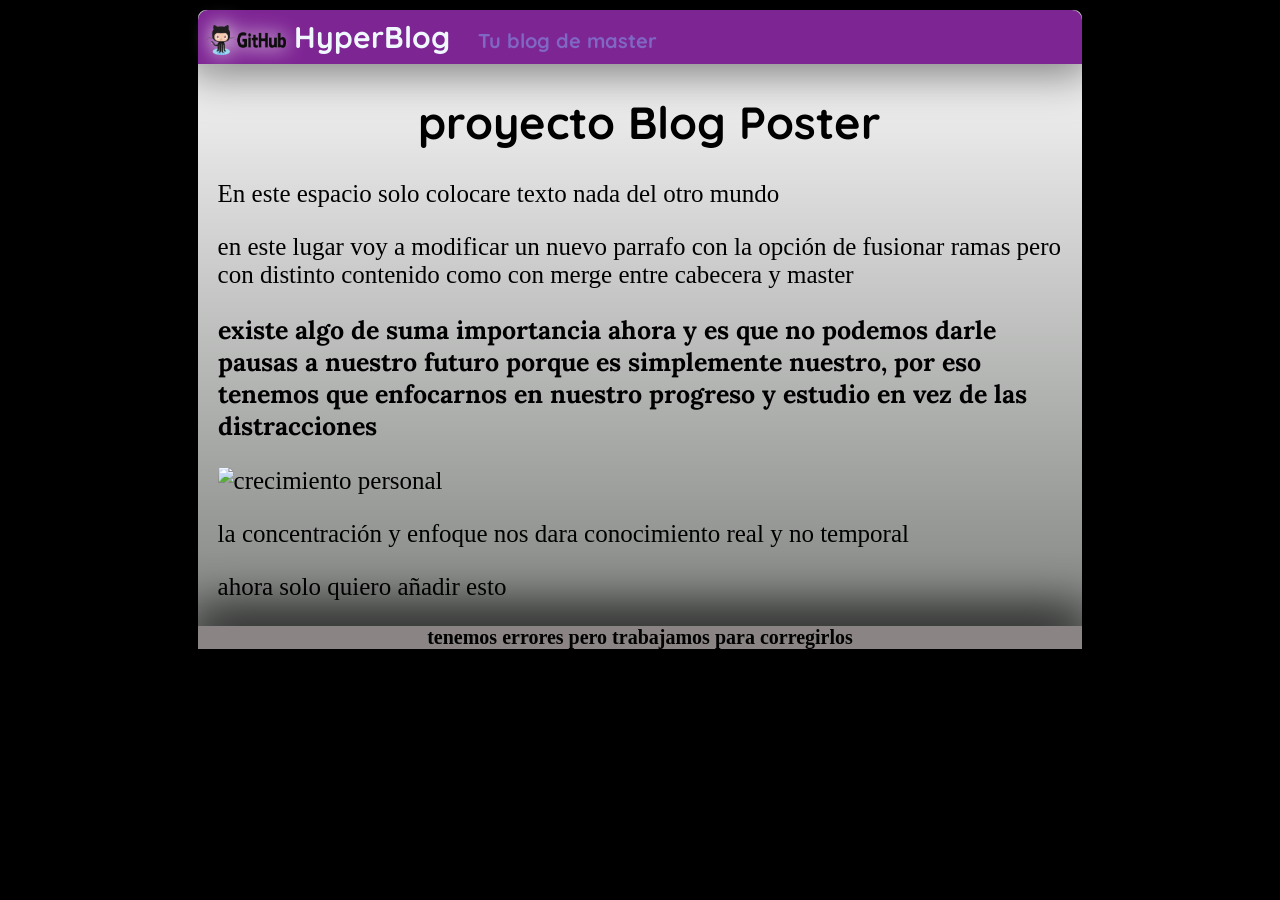
==== archivo.html @ ef47ca54 "se agrega apartado de gitignore y una imagen mas" ====
<!DOCTYPE html>
<html lang="en">
    <head>
        <meta charset="UTF-8">
        <meta name="viewport" content="width=device-width, initial-scale=1.0">
        <title>HyperBlog 2.0</title>
        <link rel="stylesheet" href="./css/BlogPostCss.css">
    </head>
    <body>
        <div class="container">
            <div id="cabecera">
                <img src="imagenes/githubLogo.png" alt="logo gitHub" id="logo">
                HyperBlog
                <span id="notitaCabecera">Tu blog de master</span>
            </div>
            <div class="contenido">
                <h1>proyecto Blog Poster</h1>
                <p>En este espacio solo colocare texto nada del otro mundo</p>
                <p>
                    en este lugar voy a modificar un nuevo parrafo con la 
                    opción de fusionar ramas pero con distinto contenido como 
                    con merge entre cabecera y master
                </p>
                <span id="motivated">existe algo de suma importancia ahora y es que
                    no podemos darle pausas a nuestro futuro porque es 
                    simplemente nuestro, por eso tenemos que enfocarnos
                    en nuestro progreso y estudio en vez de las distracciones
                </span>
                <p><img src="./imagenes/crecimientodef.png" alt="crecimiento personal" width="100%"></p>
                <p>la concentración y enfoque nos dara conocimiento real y no temporal</p>
                <p>ahora solo quiero añadir esto</p>
            </div>
            <div id="footer">
                <span>tenemos errores pero trabajamos para corregirlos</span>
            </div>
        </div>
    </body>
</html>
---- css/BlogPostCss.css ----
@import url('https://fonts.googleapis.com/css2?family=Chakra+Petch:ital,wght@0,300;0,400;0,500;0,600;0,700;1,300;1,400;1,500;1,600;1,700&family=Quicksand:wght@300..700&display=swap');
@import url('https://fonts.googleapis.com/css2?family=Chakra+Petch:ital,wght@0,300;0,400;0,500;0,600;0,700;1,300;1,400;1,500;1,600;1,700&family=Lora:ital,wght@1,400..700&family=Quicksand:wght@300..700&display=swap');
.container {
    border-radius: 10px;
    border: 2px solid black;
    width: 70%;
    padding: 0;
    margin: 0 auto;
    background-image: linear-gradient(white, rgb(125, 128, 125));
}
h1 {
    font-size: 45px;
    text-align: center;
    font-family: "Quicksand", sans-serif;
}
#cabecera {
    background-color: rgb(126, 37, 148) ;
    font-size: 30px;
    color: aliceblue;
    padding: 0.5rem;
    box-shadow: 0px 0px 44px 10px rgba(0,0,0,0.50);
    font-weight: bold;
    font-family: "Quicksand", sans-serif;
    border-top-right-radius: 10px;
    border-top-left-radius: 10px;

}
.contenido {
    margin: 0 0 0 20px;
    font-size: 25px;
}
#notitaCabecera {
    color: rgb(128, 103, 196);
    font-size: 20px;
    padding: 0 0 0 1em;
}
#motivated {
    font-family: "Lora", serif;
    font-weight: bold;
    
}
body {
    background: black;
}
#logo {
    height: 30px;
    width: 80px;
    filter: drop-shadow(0 0 10px rgba(1000, 1000, 1000, 1.8));
    vertical-align: middle;
}
#footer {
    background: #8a8484;
    font-size:20px ;
    font-weight: bold;
    text-align: center;
    box-shadow: 0 -8px 50px 6px;
}
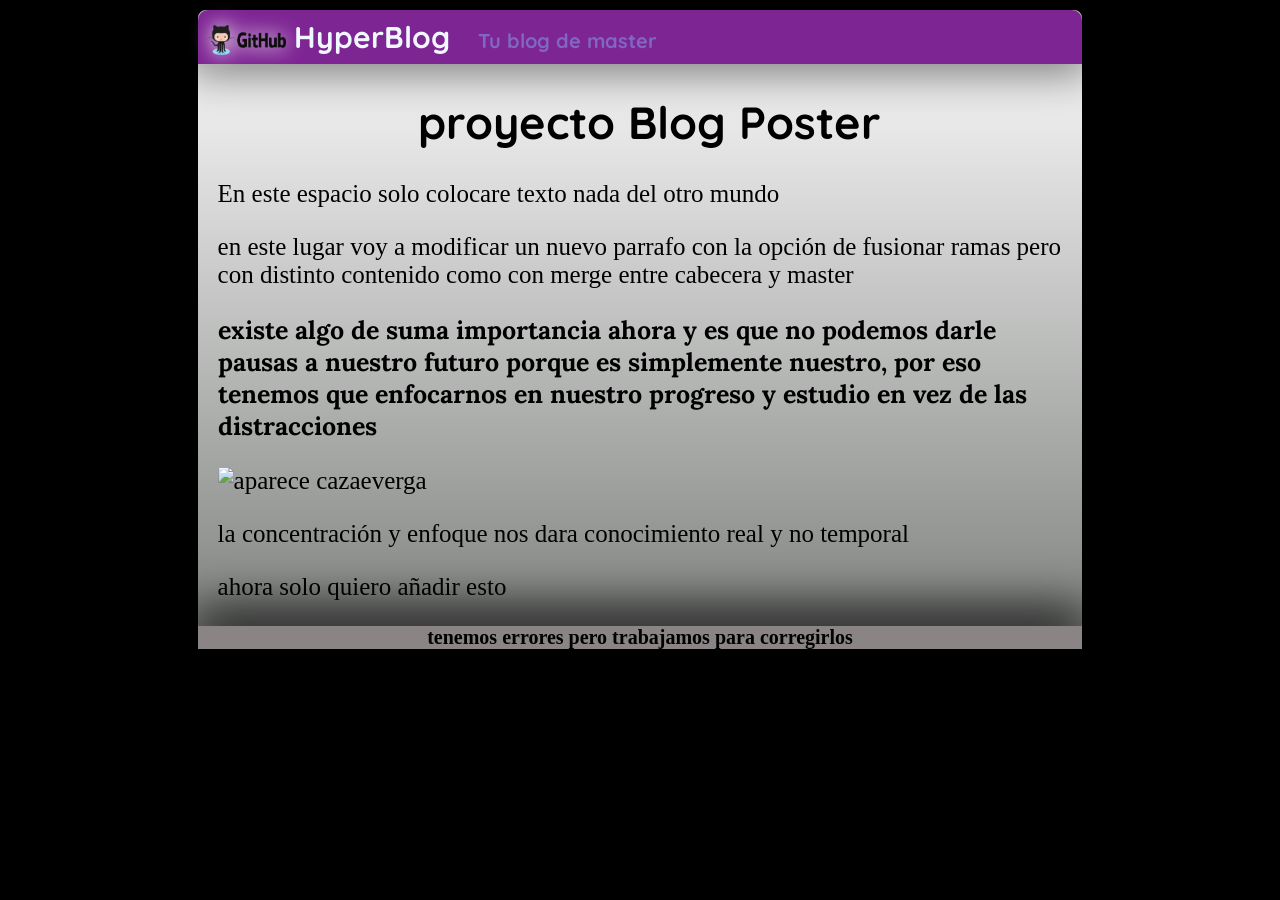
==== commit 60bd47f8: "actualizacion del archivo Readme.md de repositorio remoto, añadida imagen en BlogPoster" ====
--- a/archivo.html
+++ b/archivo.html
@@ -26,7 +26,7 @@
                     simplemente nuestro, por eso tenemos que enfocarnos
                     en nuestro progreso y estudio en vez de las distracciones
                 </span>
-                <p><img src="./imagenes/crecimientodef.png" alt="crecimiento personal" width="100%"></p>
+                <p><img src="./imagenes/crecimientodef.png" width="97.5%" alt="aparece cazaeverga"></p>
                 <p>la concentración y enfoque nos dara conocimiento real y no temporal</p>
                 <p>ahora solo quiero añadir esto</p>
             </div>
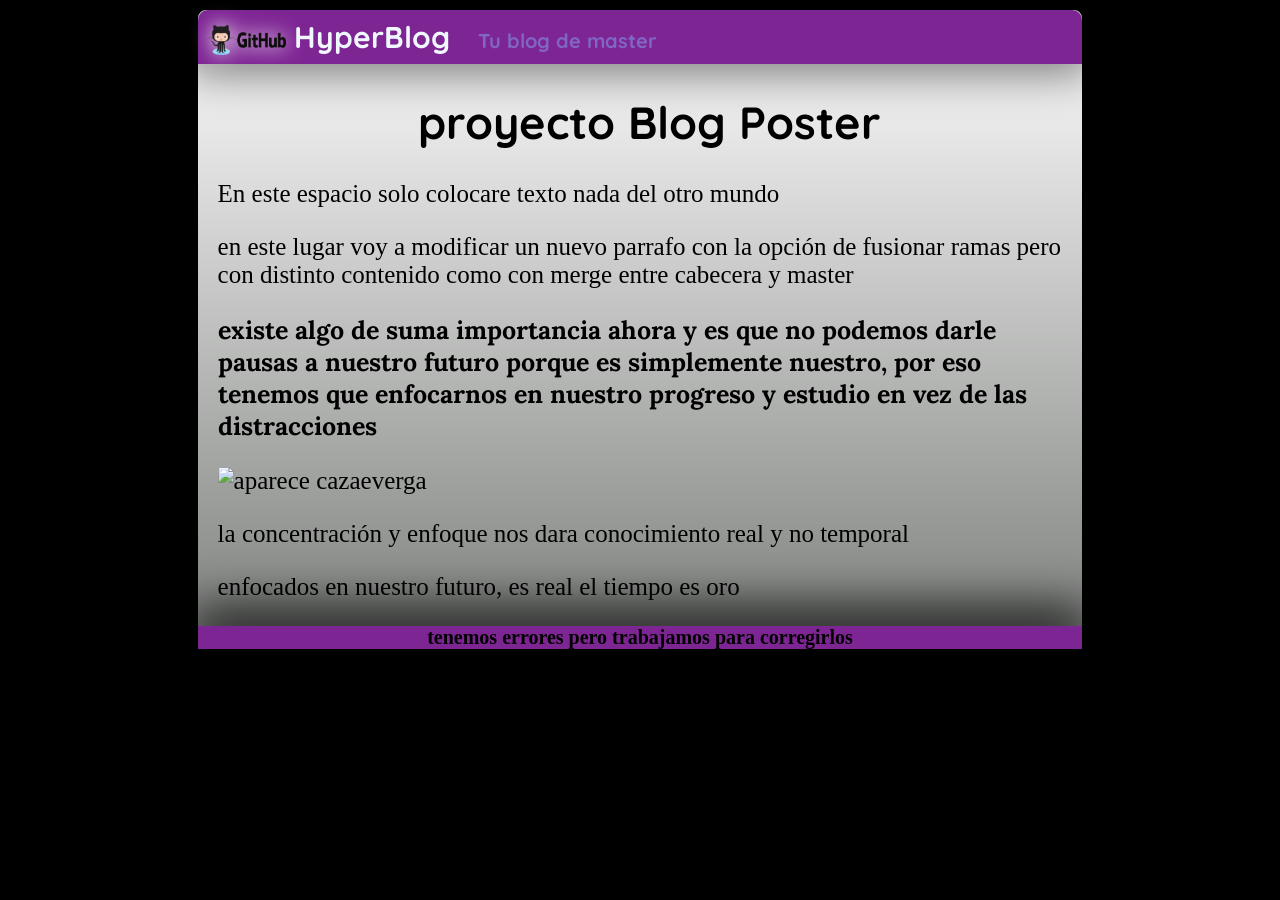
==== commit 69aa9d12: "se añadio frase final con relacion al tiempo y cambie el color del footer section" ====
--- a/archivo.html
+++ b/archivo.html
@@ -28,7 +28,7 @@
                 </span>
                 <p><img src="./imagenes/crecimientodef.png" width="97.5%" alt="aparece cazaeverga"></p>
                 <p>la concentración y enfoque nos dara conocimiento real y no temporal</p>
-                <p>ahora solo quiero añadir esto</p>
+                <p>enfocados en nuestro futuro, es real el tiempo es oro</p>
             </div>
             <div id="footer">
                 <span>tenemos errores pero trabajamos para corregirlos</span>
--- a/css/BlogPostCss.css
+++ b/css/BlogPostCss.css
@@ -49,7 +49,7 @@
     vertical-align: middle;
 }
 #footer {
-    background: #8a8484;
+    background: rgb(126, 37, 148);
     font-size:20px ;
     font-weight: bold;
     text-align: center;
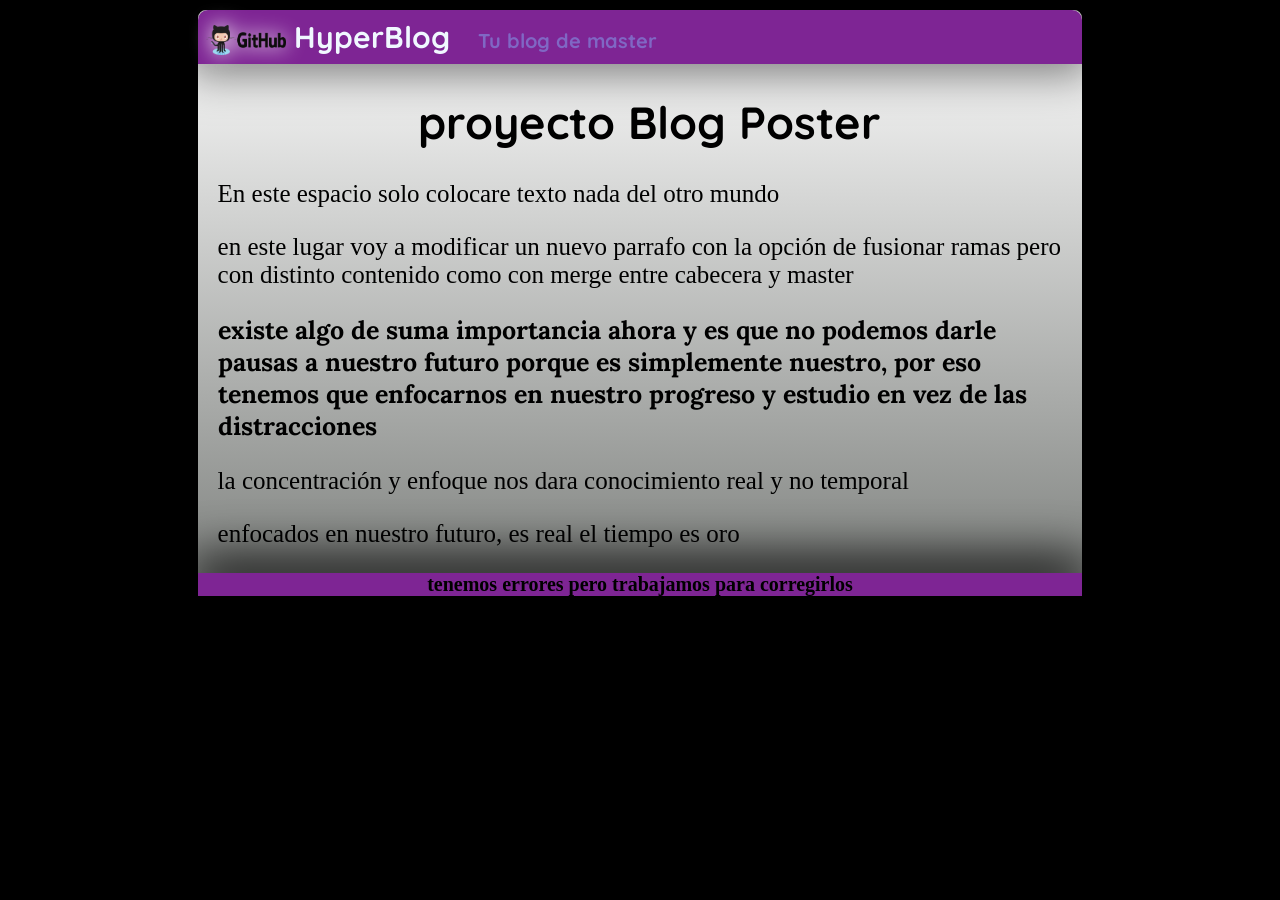
==== commit e9c956b9: "intento dos de eliminacion de binarios" ====
--- a/archivo.html
+++ b/archivo.html
@@ -26,7 +26,7 @@
                     simplemente nuestro, por eso tenemos que enfocarnos
                     en nuestro progreso y estudio en vez de las distracciones
                 </span>
-                <p><img src="./imagenes/crecimientodef.png" width="97.5%" alt="aparece cazaeverga"></p>
+                <p><a href="https://losvalores.org/wp-content/uploads/2019/03/Qu%C3%A9-es-el-%C3%A9xito-1024x475.jpg.webp" width="97.5%" alt="aparece cazaevergaaa"></a></p>
                 <p>la concentración y enfoque nos dara conocimiento real y no temporal</p>
                 <p>enfocados en nuestro futuro, es real el tiempo es oro</p>
             </div>
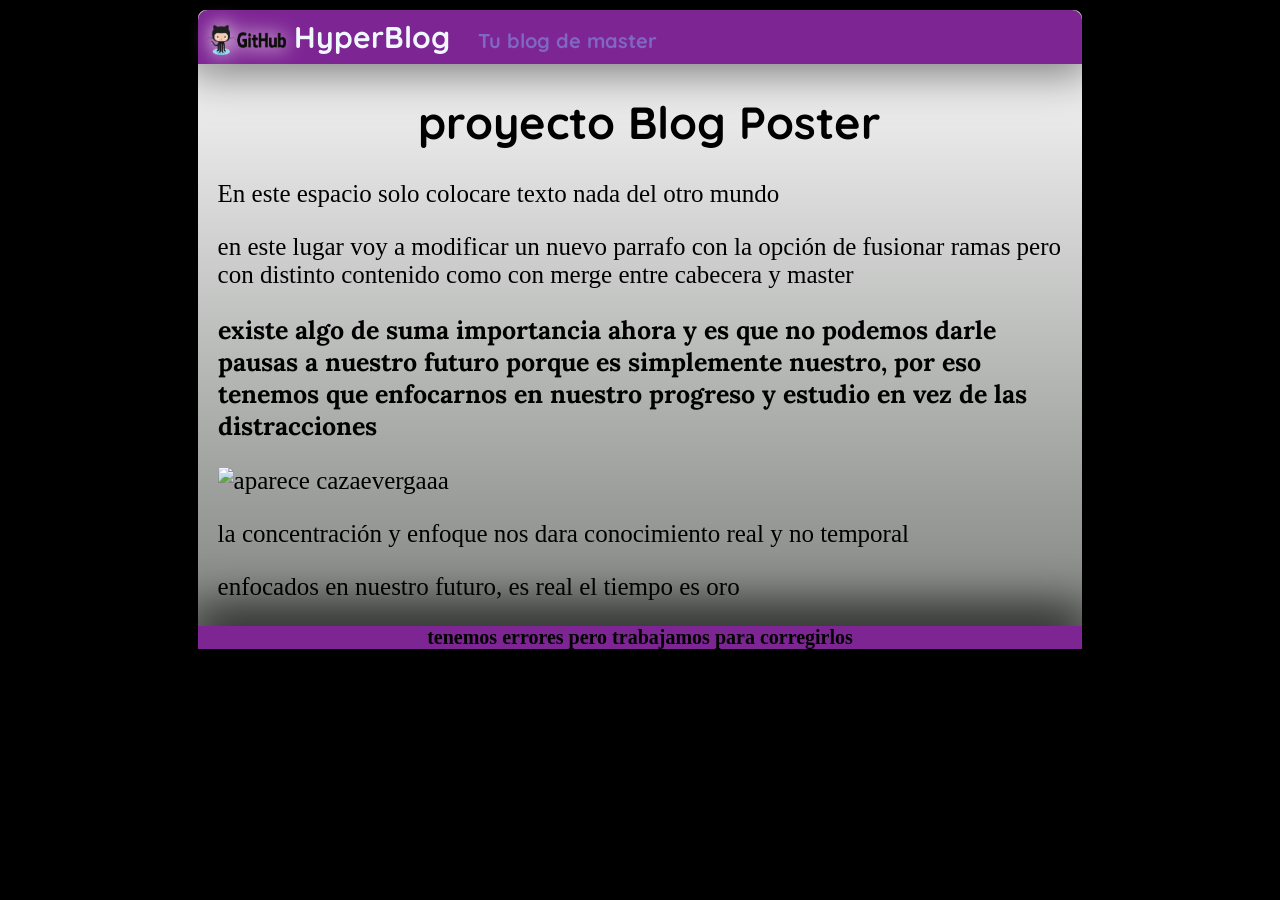
==== commit 2df499cd: "see hace ultima prueba de remocion de binarios" ====
--- a/archivo.html
+++ b/archivo.html
@@ -26,7 +26,7 @@
                     simplemente nuestro, por eso tenemos que enfocarnos
                     en nuestro progreso y estudio en vez de las distracciones
                 </span>
-                <p><a href="https://losvalores.org/wp-content/uploads/2019/03/Qu%C3%A9-es-el-%C3%A9xito-1024x475.jpg.webp" width="97.5%" alt="aparece cazaevergaaa"></a></p>
+                <p><img href="https://losvalores.org/wp-content/uploads/2019/03/Qu%C3%A9-es-el-%C3%A9xito-1024x475.jpg.webp" width="97.5%" alt="aparece cazaevergaaa"></p>
                 <p>la concentración y enfoque nos dara conocimiento real y no temporal</p>
                 <p>enfocados en nuestro futuro, es real el tiempo es oro</p>
             </div>
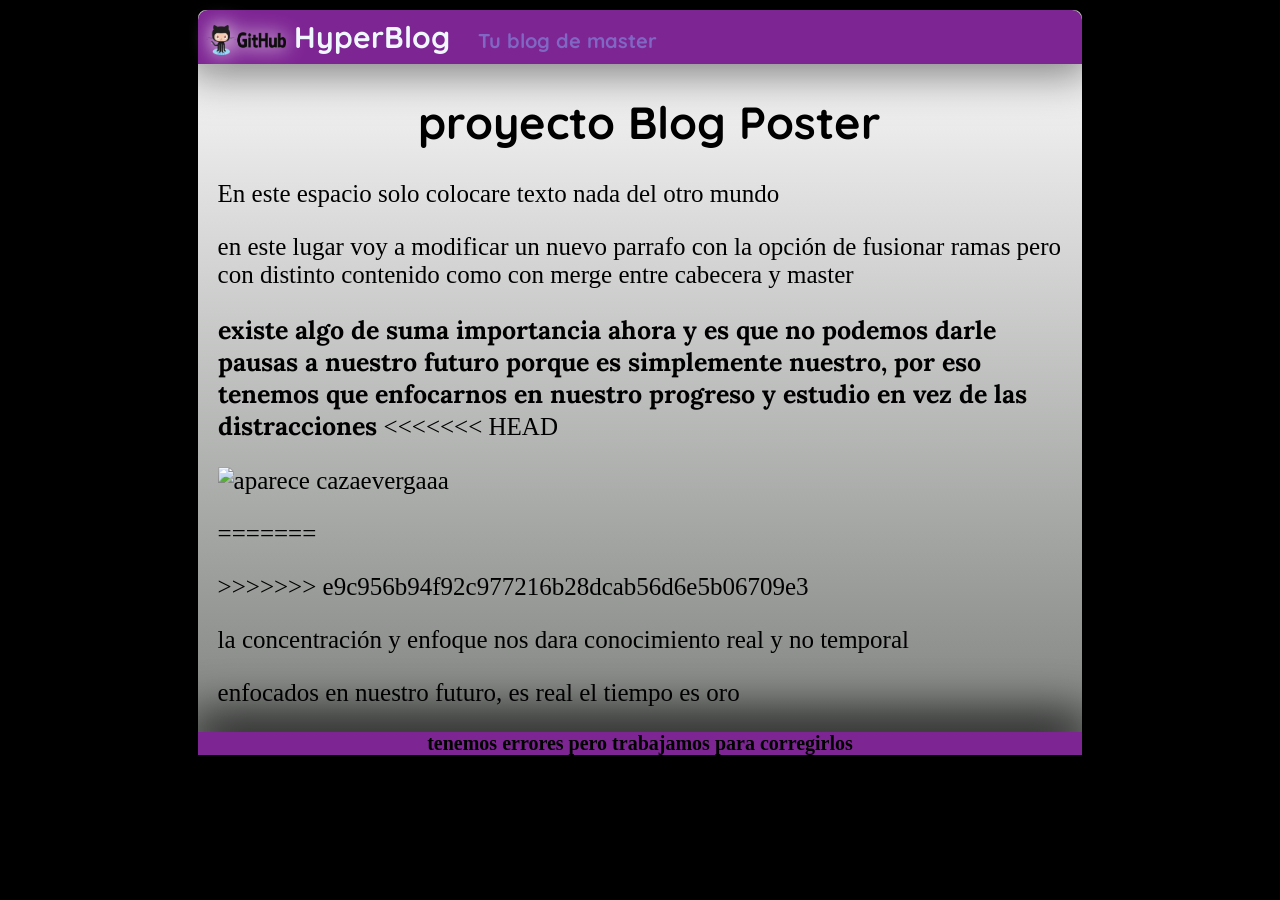
==== commit 4fd47fc7: "mergeado exitoso" ====
--- a/archivo.html
+++ b/archivo.html
@@ -26,7 +26,11 @@
                     simplemente nuestro, por eso tenemos que enfocarnos
                     en nuestro progreso y estudio en vez de las distracciones
                 </span>
+<<<<<<< HEAD
                 <p><img href="https://losvalores.org/wp-content/uploads/2019/03/Qu%C3%A9-es-el-%C3%A9xito-1024x475.jpg.webp" width="97.5%" alt="aparece cazaevergaaa"></p>
+=======
+                <p><a href="https://losvalores.org/wp-content/uploads/2019/03/Qu%C3%A9-es-el-%C3%A9xito-1024x475.jpg.webp" width="97.5%" alt="aparece cazaevergaaa"></a></p>
+>>>>>>> e9c956b94f92c977216b28dcab56d6e5b06709e3
                 <p>la concentración y enfoque nos dara conocimiento real y no temporal</p>
                 <p>enfocados en nuestro futuro, es real el tiempo es oro</p>
             </div>
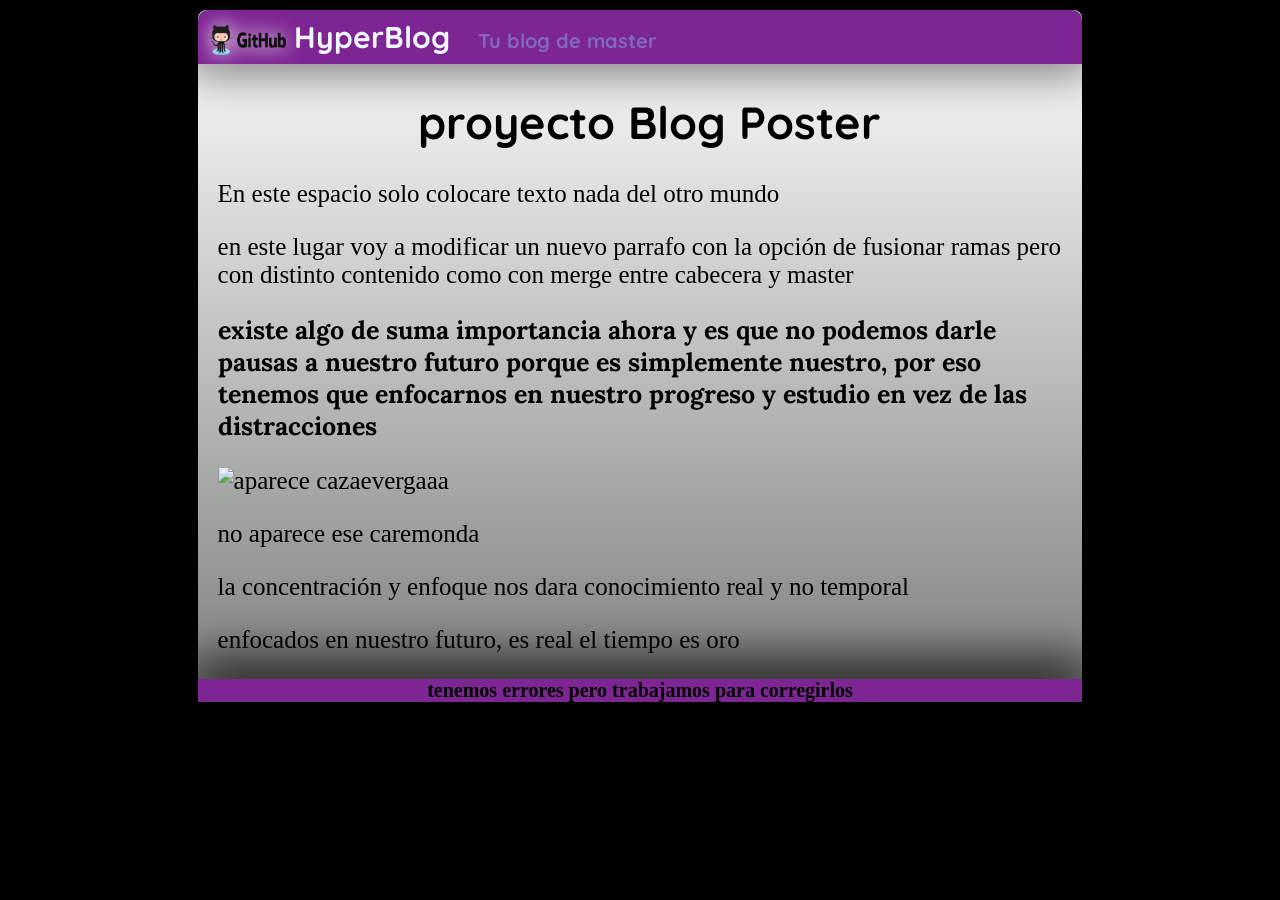
==== commit e4f46532: "se añadio un parrafo debajo de la imagen que deberia aparecer" ====
--- a/archivo.html
+++ b/archivo.html
@@ -26,11 +26,8 @@
                     simplemente nuestro, por eso tenemos que enfocarnos
                     en nuestro progreso y estudio en vez de las distracciones
                 </span>
-<<<<<<< HEAD
                 <p><img href="https://losvalores.org/wp-content/uploads/2019/03/Qu%C3%A9-es-el-%C3%A9xito-1024x475.jpg.webp" width="97.5%" alt="aparece cazaevergaaa"></p>
-=======
-                <p><a href="https://losvalores.org/wp-content/uploads/2019/03/Qu%C3%A9-es-el-%C3%A9xito-1024x475.jpg.webp" width="97.5%" alt="aparece cazaevergaaa"></a></p>
->>>>>>> e9c956b94f92c977216b28dcab56d6e5b06709e3
+                <p>no aparece ese caremonda</p>
                 <p>la concentración y enfoque nos dara conocimiento real y no temporal</p>
                 <p>enfocados en nuestro futuro, es real el tiempo es oro</p>
             </div>
